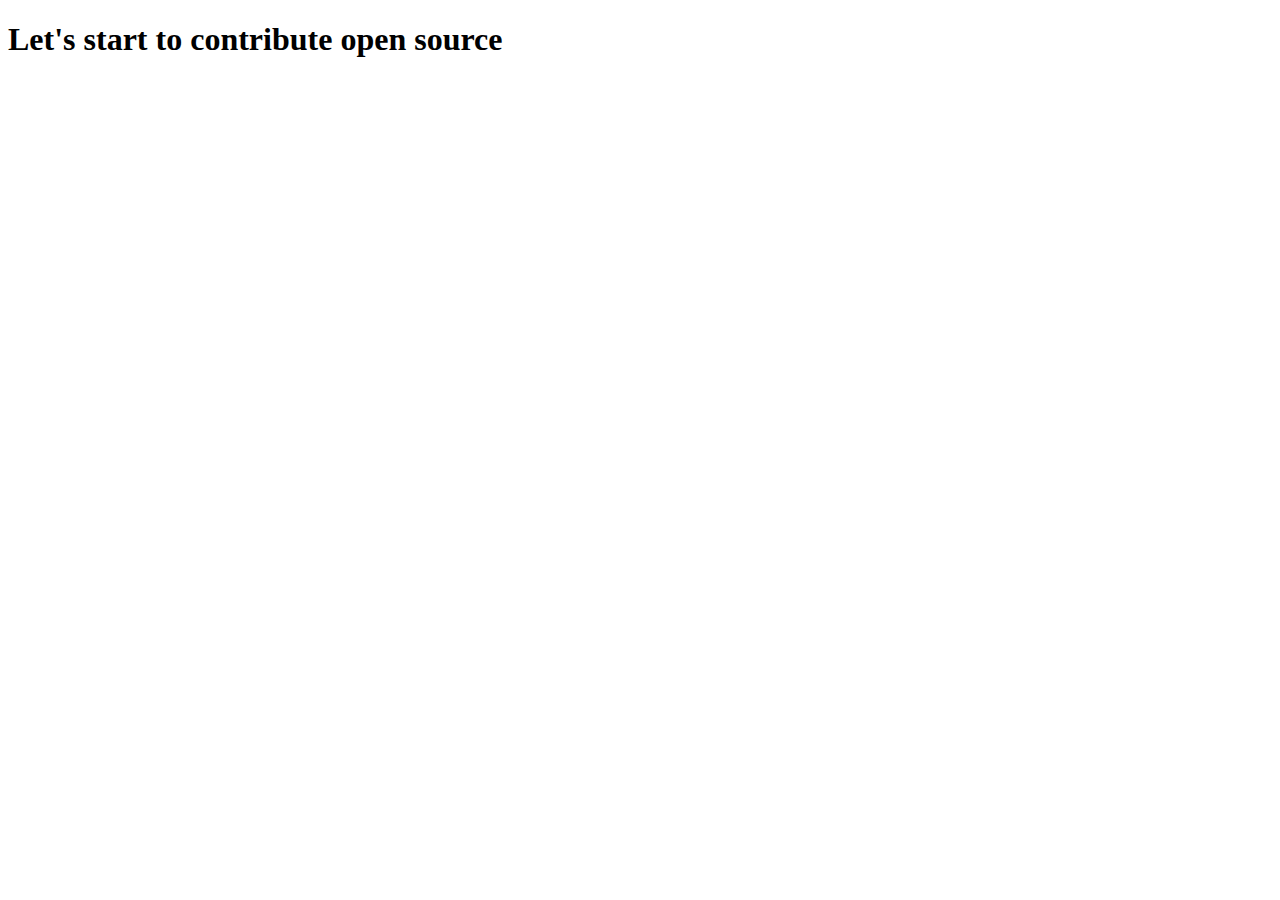
==== index.html @ bf25e5e3 "First commit" ====
<!DOCTYPE html>
<html lang="en">

<head>
    <meta charset="UTF-8">
    <meta http-equiv="X-UA-Compatible" content="IE=edge">
    <meta name="viewport" content="width=device-width, initial-scale=1.0">
    <title>GitHub </title>
</head>

<body>
    <h1>Let's start to contribute open source</h1>
</body>

</html>
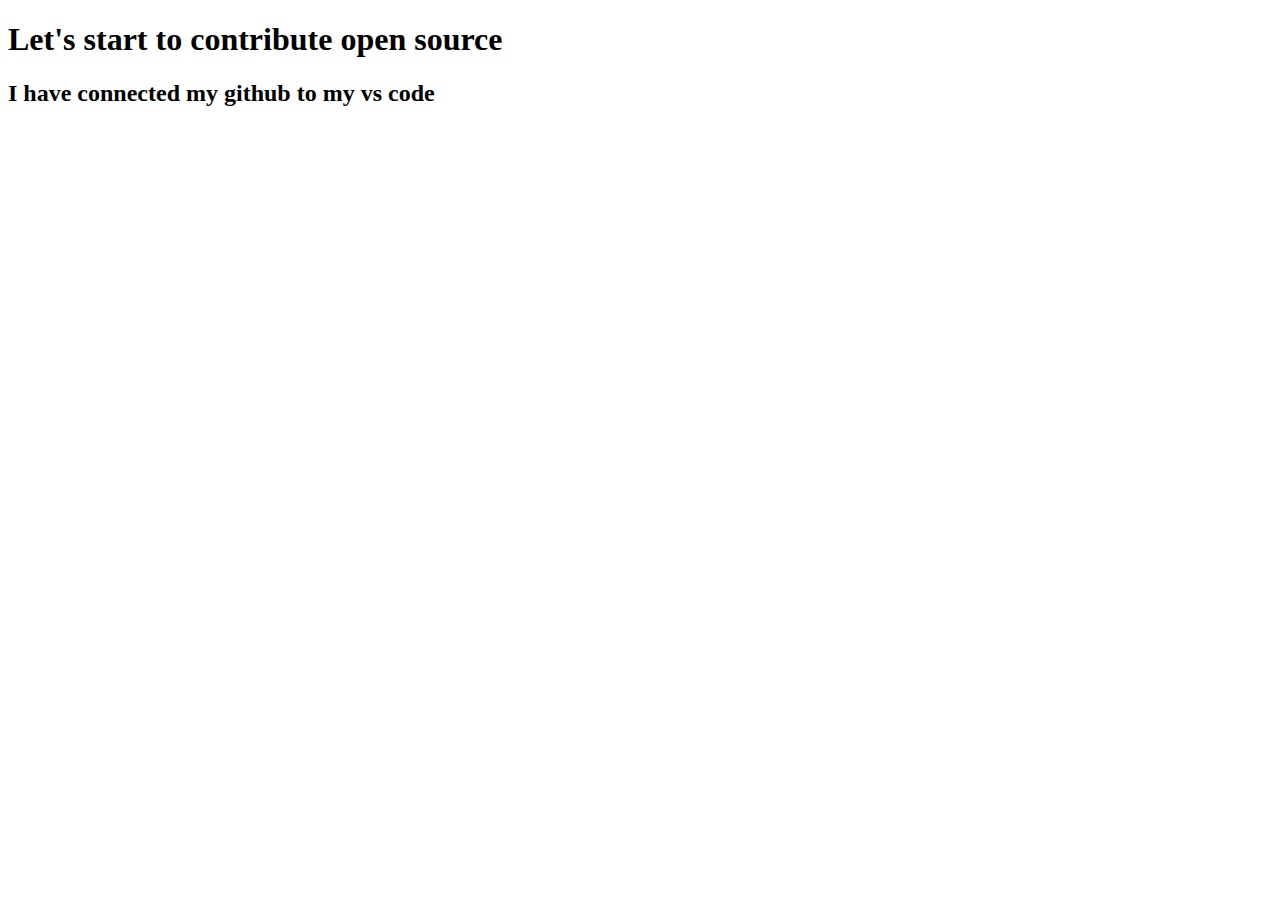
==== commit 4fcf4d4a: "I have modified this file" ====
--- a/index.html
+++ b/index.html
@@ -10,6 +10,7 @@
 
 <body>
     <h1>Let's start to contribute open source</h1>
+    <h2>I have connected my github to my vs code</h2>
 </body>
 
 </html>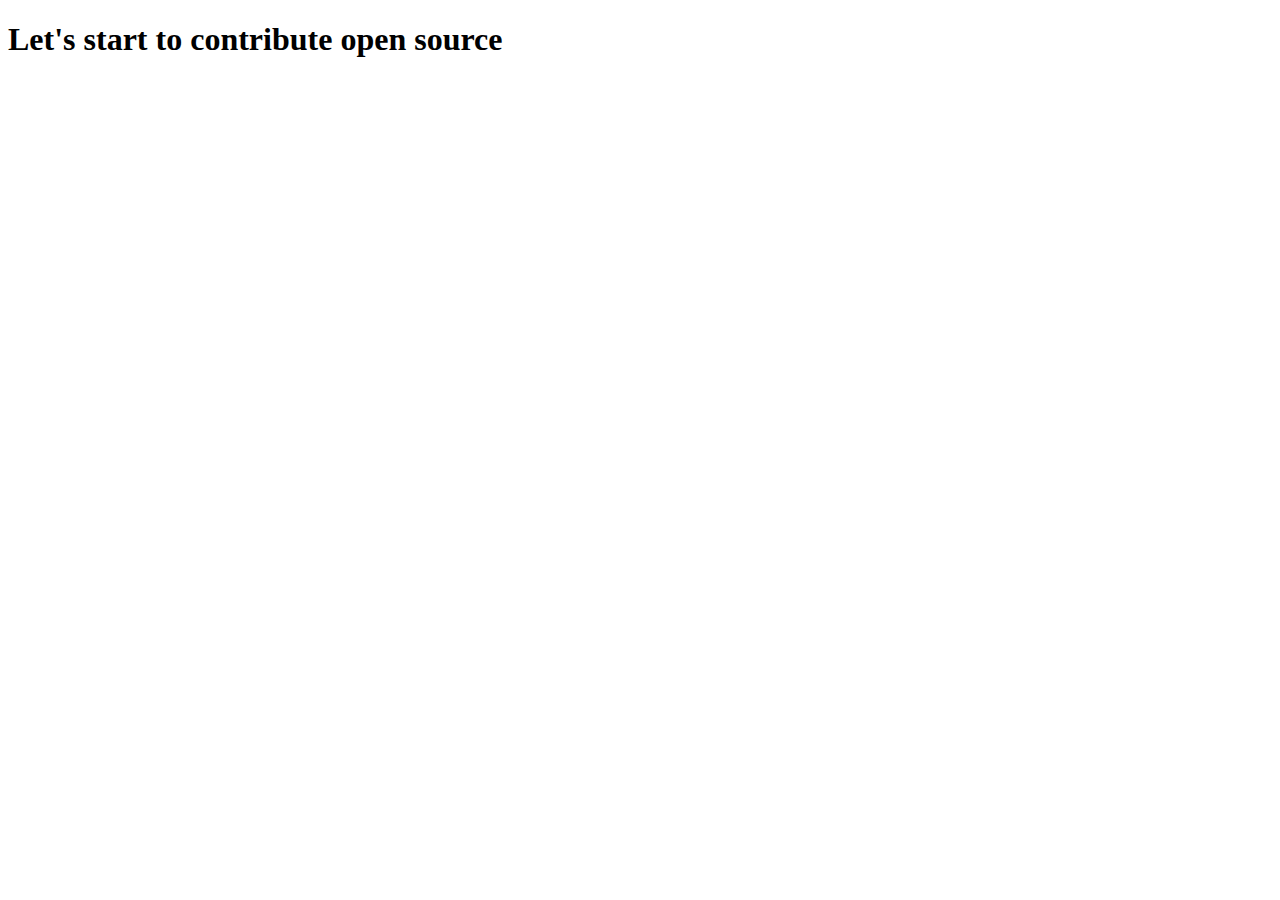
==== commit b5d902a8: "Removed some unwanted lines" ====
--- a/index.html
+++ b/index.html
@@ -10,7 +10,7 @@
 
 <body>
     <h1>Let's start to contribute open source</h1>
-    <h2>I have connected my github to my vs code</h2>
+  
 </body>
 
-</html>+</html>
